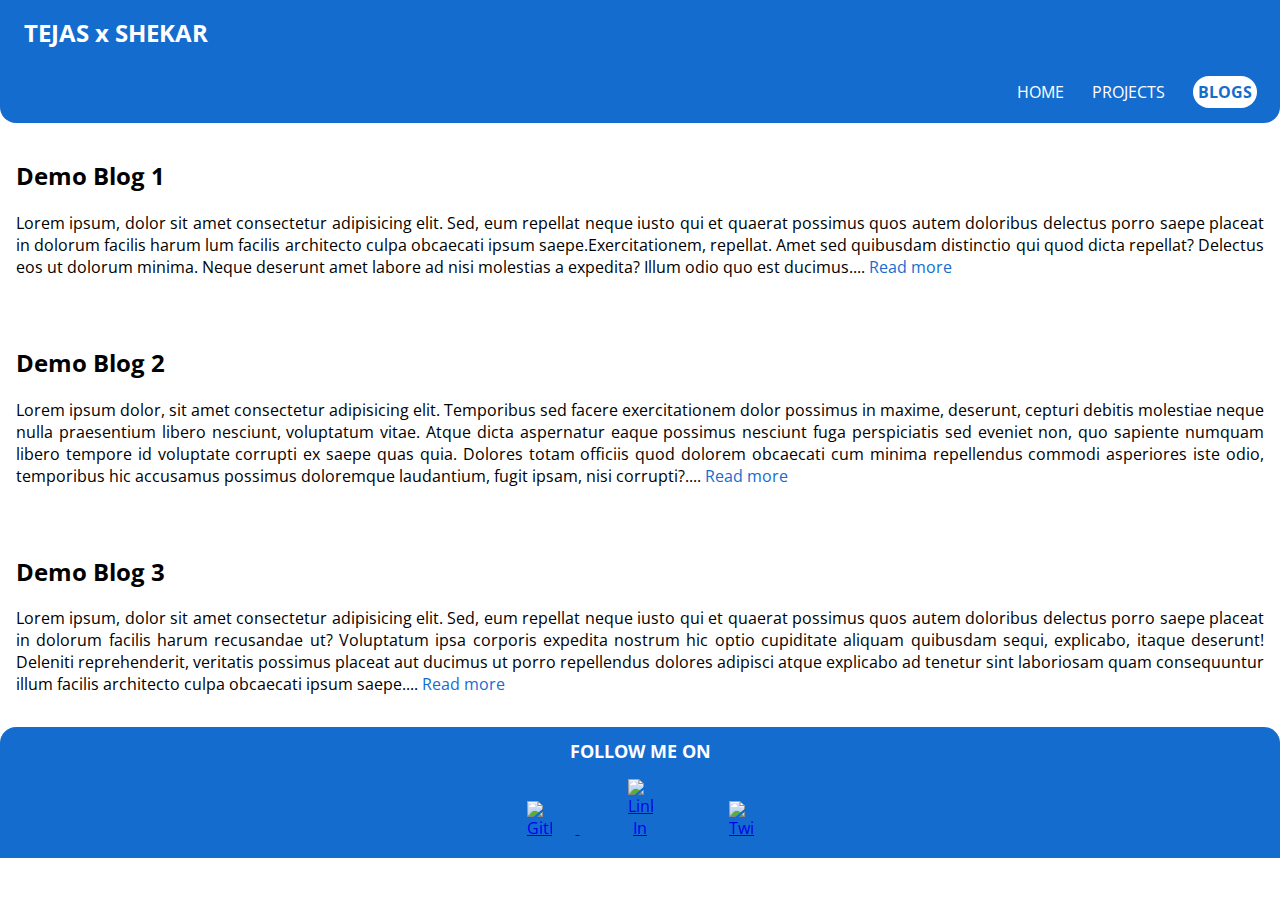
==== blogs.html @ 9a335fca "feat: added other pages and CSS" ====
<!DOCTYPE html>
<html lang="en">
<head>
        <meta charset="UTF-8">
        <meta http-equiv="X-UA-Compatible" content="IE=edge">
        <meta name="viewport" content="width=device-width, initial-scale=1.0">
        <title>Portfolio | Tejas</title>
        <link rel="apple-touch-icon" sizes="57x57" href="/images/favicon/apple-icon-57x57.png">
        <link rel="apple-touch-icon" sizes="60x60" href="/images/favicon/apple-icon-60x60.png">
        <link rel="apple-touch-icon" sizes="72x72" href="/images/favicon/apple-icon-72x72.png">
        <link rel="apple-touch-icon" sizes="76x76" href="/images/favicon/apple-icon-76x76.png">
        <link rel="apple-touch-icon" sizes="114x114" href="/images/favicon/apple-icon-114x114.png">
        <link rel="apple-touch-icon" sizes="120x120" href="/images/favicon/apple-icon-120x120.png">
        <link rel="apple-touch-icon" sizes="144x144" href="/images/favicon/apple-icon-144x144.png">
        <link rel="apple-touch-icon" sizes="152x152" href="/images/favicon/apple-icon-152x152.png">
        <link rel="apple-touch-icon" sizes="180x180" href="/images/favicon/apple-icon-180x180.png">
        <link rel="icon" type="image/png" sizes="192x192"  href="/images/favicon/android-icon-192x192.png">
        <link rel="icon" type="image/png" sizes="32x32" href="/images/favicon/favicon-32x32.png">
        <link rel="icon" type="image/png" sizes="96x96" href="/images/favicon/favicon-96x96.png">
        <link rel="icon" type="image/png" sizes="16x16" href="/images/favicon/favicon-16x16.png">
        <link rel="stylesheet" href="style.css">
    
</head>
<body>
    <nav>
        <div class="nav-div">
            <a class="nav-brand" href="/index.html">TEJAS x SHEKAR</a>
        </div>
        <ul class="nav-pills no-bullets ">
            <li class="li-inline"><a class="link" href="/">HOME</a></li>
            <li class="li-inline"><a class="link" href="/projects.html">PROJECTS</a></li>
            <li class="li-inline"><a class="link highlight" href="/blogs.html">BLOGS</a></li>
        </ul>
    </nav>
    <section>
        <h2>Demo Blog 1</a></h2>
        <p>Lorem ipsum, dolor sit amet consectetur adipisicing elit. Sed, eum repellat neque iusto qui et quaerat possimus quos autem doloribus delectus porro saepe placeat in dolorum facilis harum lum facilis architecto culpa obcaecati ipsum saepe.Exercitationem, repellat. Amet sed quibusdam distinctio qui quod dicta repellat? Delectus eos ut dolorum minima. Neque deserunt amet labore ad nisi molestias a expedita? Illum odio quo est ducimus.... <a class="link-readmore" href="">Read more</a></p>
    </section>
    <section class="container-ow">
        <h2>Demo Blog 2</a></h2>
        <p>Lorem ipsum dolor, sit amet consectetur adipisicing elit. Temporibus sed facere exercitationem dolor possimus in maxime, deserunt, cepturi debitis molestiae neque nulla praesentium libero nesciunt, voluptatum vitae. Atque dicta aspernatur eaque possimus nesciunt fuga perspiciatis sed eveniet non, quo sapiente numquam libero tempore id voluptate corrupti ex saepe quas quia. Dolores totam officiis quod dolorem obcaecati cum minima repellendus commodi asperiores iste odio, temporibus hic accusamus possimus doloremque laudantium, fugit ipsam, nisi corrupti?.... <a class="link-readmore" href="">Read more</a></p>
    </section>
    <section>
        <h2>Demo Blog 3</a></h2>
        <p>Lorem ipsum, dolor sit amet consectetur adipisicing elit. Sed, eum repellat neque iusto qui et quaerat possimus quos autem doloribus delectus porro saepe placeat in dolorum facilis harum recusandae ut? Voluptatum ipsa corporis expedita nostrum hic optio cupiditate aliquam quibusdam sequi, explicabo, itaque deserunt! Deleniti reprehenderit, veritatis possimus placeat aut ducimus ut porro repellendus dolores adipisci atque explicabo ad tenetur sint laboriosam quam consequuntur illum facilis architecto culpa obcaecati ipsum saepe.... <a class="link-readmore" href="">Read more</a></p>
    </section>
    <footer>
        <div class="f-header"> FOLLOW ME ON </div>
            <ul class="contact no-bullets">
                <li class="li-inline">
                    <a href="https://www.github.com/TejasShekar" target="_blank" alt="Github link">
                    <img class="contact-image" src="/images/github.svg" alt="GitHub">
                    </a>
                </li>
                <li class="li-inline">
                    <a href="https://www.linkedin.com/in/tejasbc" target="_blank" alt="Linked In link">
                    <img class="contact-image" src="/images/linkedin.svg" alt="Linked In"></a>
                </li>
                <li class="li-inline">
                    <a href="https://www.twitter.com/tejas_shekar" target="_blank" alt="Twitter link">
                    <img class="contact-image" src="/images/twitter.svg" alt="Twitter"></a>
                </li>
            </ul>
    </footer>
</body>
</html>
---- style.css ----
@import url('https://fonts.googleapis.com/css2?family=Open+Sans:wght@400;700&display=swap');

body{
    font-family: 'Open Sans', sans-serif;
    margin: 0rem;
    padding: 0rem;
}
nav{
    background-color: #156ccf;
    border-bottom-left-radius: 1rem;
    border-bottom-right-radius: 1rem;
    padding-bottom: 0.25rem;
}
.nav-div{
    padding: 1rem;
}
.nav-brand{
    font-size: 1.5rem;
    font-weight: bold;
    color: white;
    text-decoration: none;
    padding: 0.5rem;
}
.no-bullets{
    list-style: none;
    padding: 0rem 0.7rem;
    padding-inline-start: 0px;
}
.nav-pills{
    text-align: right;
}
.li-inline{
    display: inline;
    padding: 0rem 0.75rem;
}
.link{
    color: white;
    text-decoration: none;
}
.highlight{
    color: #156ccf;
    font-weight: bold;
    background-color: white;
    border-radius: 1rem;
    padding: 0.3rem;
}
.hero-img{
    max-width: 350px;
    padding: 2rem 2rem 0rem 0rem;
    display: block;
    margin: auto;
}
section{   
    padding: 1rem;
    margin: auto;
    text-align: justify;
    border: 1px #156ccf;
}
span{
    color: #156ccf;
    font-weight: bolder;
}
.link-primary{
    font-weight: bold;
    background-color: #156ccf;
    padding: 0.3rem 0.5rem;
    border-radius: 1rem ;
}
.link-secondary{
    font-weight: bold;
    border: 2px solid #156ccf;
    color: #156ccf;
    padding: 0.2rem 0.5rem;
    border-radius: 1rem ;
}
footer{
    background-color: #156ccf;
    border-top-left-radius: 1rem;
    border-top-right-radius: 1rem;
    padding: .7rem 0rem .2rem 0rem;
}
.f-header{
    text-align: center;
    color: white;
    font-size: large;
    font-weight: bold;
}
.contact{
    text-align: center;
    padding: 0rem;
}
.contact-image{
    max-width: 25px;
    display: center;
    padding: 0rem 1.5rem;
}
.link-readmore{
    text-decoration: none;
    color: #156ccf;
}
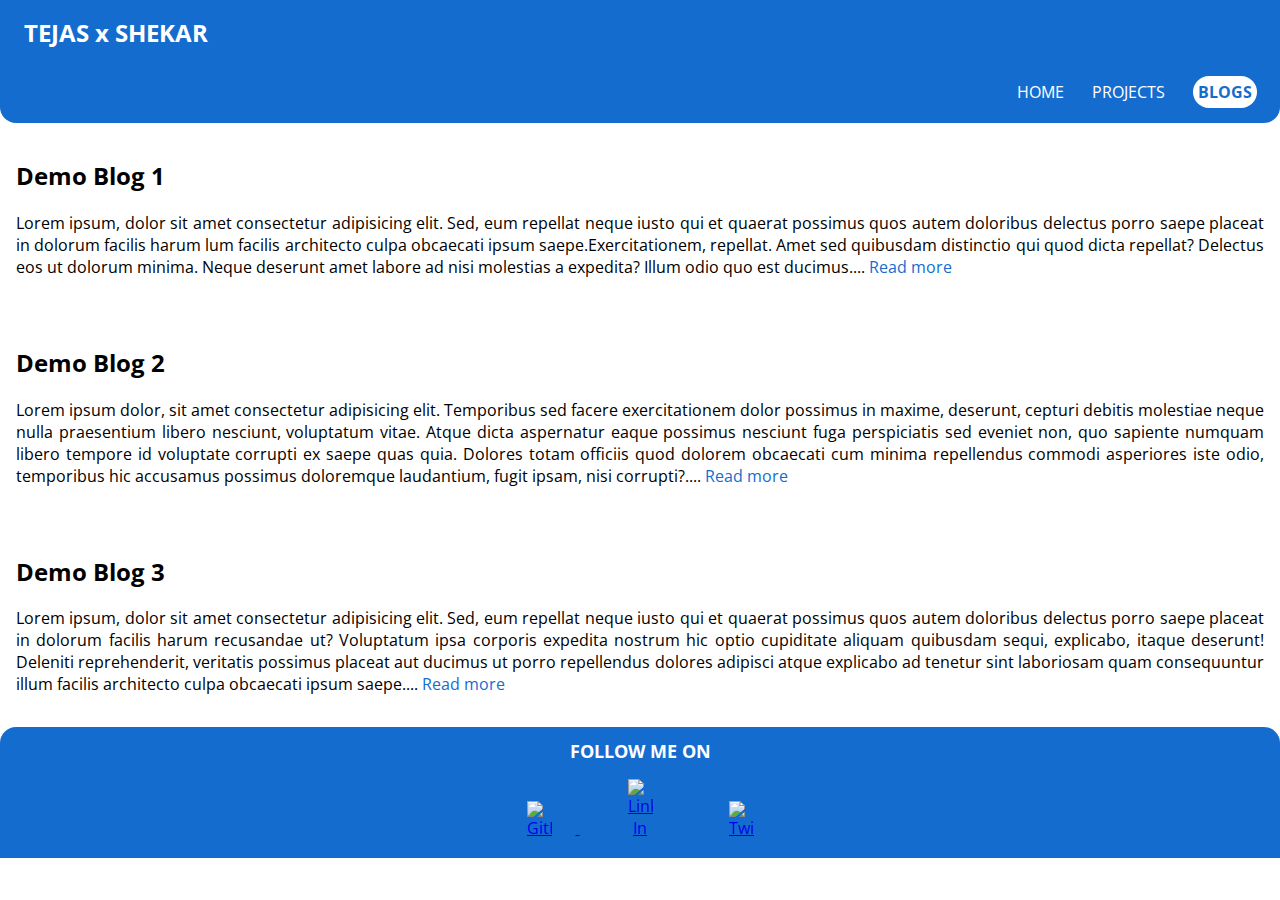
==== commit fa1f9abc: "refactor: moved CSS file" ====
--- a/blogs.html
+++ b/blogs.html
@@ -18,7 +18,7 @@
         <link rel="icon" type="image/png" sizes="32x32" href="/images/favicon/favicon-32x32.png">
         <link rel="icon" type="image/png" sizes="96x96" href="/images/favicon/favicon-96x96.png">
         <link rel="icon" type="image/png" sizes="16x16" href="/images/favicon/favicon-16x16.png">
-        <link rel="stylesheet" href="style.css">
+        <link rel="stylesheet" href="/css/style.css">
     
 </head>
 <body>
--- a/css/style.css
+++ b/css/style.css
@@ -0,0 +1,100 @@
+@import url('https://fonts.googleapis.com/css2?family=Open+Sans:wght@400;700&display=swap');
+
+body{
+    font-family: 'Open Sans', sans-serif;
+    margin: 0rem;
+    padding: 0rem;
+}
+nav{
+    background-color: #156ccf;
+    border-bottom-left-radius: 1rem;
+    border-bottom-right-radius: 1rem;
+    padding-bottom: 0.25rem;
+}
+.nav-div{
+    padding: 1rem;
+}
+.nav-brand{
+    font-size: 1.5rem;
+    font-weight: bold;
+    color: white;
+    text-decoration: none;
+    padding: 0.5rem;
+}
+.no-bullets{
+    list-style: none;
+    padding: 0rem 0.7rem;
+    padding-inline-start: 0px;
+}
+.nav-pills{
+    text-align: right;
+}
+.li-inline{
+    display: inline;
+    padding: 0rem 0.75rem;
+}
+.link{
+    color: white;
+    text-decoration: none;
+}
+.highlight{
+    color: #156ccf;
+    font-weight: bold;
+    background-color: white;
+    border-radius: 1rem;
+    padding: 0.3rem;
+}
+.hero-img{
+    max-width: 350px;
+    padding: 2rem 2rem 0rem 0rem;
+    display: block;
+    margin: auto;
+}
+section{   
+    padding: 1rem;
+    margin: auto;
+    text-align: justify;
+    border: 1px #156ccf;
+}
+span{
+    color: #156ccf;
+    font-weight: bolder;
+}
+.link-primary{
+    font-weight: bold;
+    background-color: #156ccf;
+    padding: 0.3rem 0.5rem;
+    border-radius: 1rem ;
+}
+.link-secondary{
+    font-weight: bold;
+    border: 2px solid #156ccf;
+    color: #156ccf;
+    padding: 0.2rem 0.5rem;
+    border-radius: 1rem ;
+}
+footer{
+    background-color: #156ccf;
+    border-top-left-radius: 1rem;
+    border-top-right-radius: 1rem;
+    padding: .7rem 0rem .2rem 0rem;
+}
+.f-header{
+    text-align: center;
+    color: white;
+    font-size: large;
+    font-weight: bold;
+}
+.contact{
+    text-align: center;
+    padding: 0rem;
+}
+.contact-image{
+    max-width: 25px;
+    display: center;
+    padding: 0rem 1.5rem;
+}
+.link-readmore{
+    text-decoration: none;
+    color: #156ccf;
+}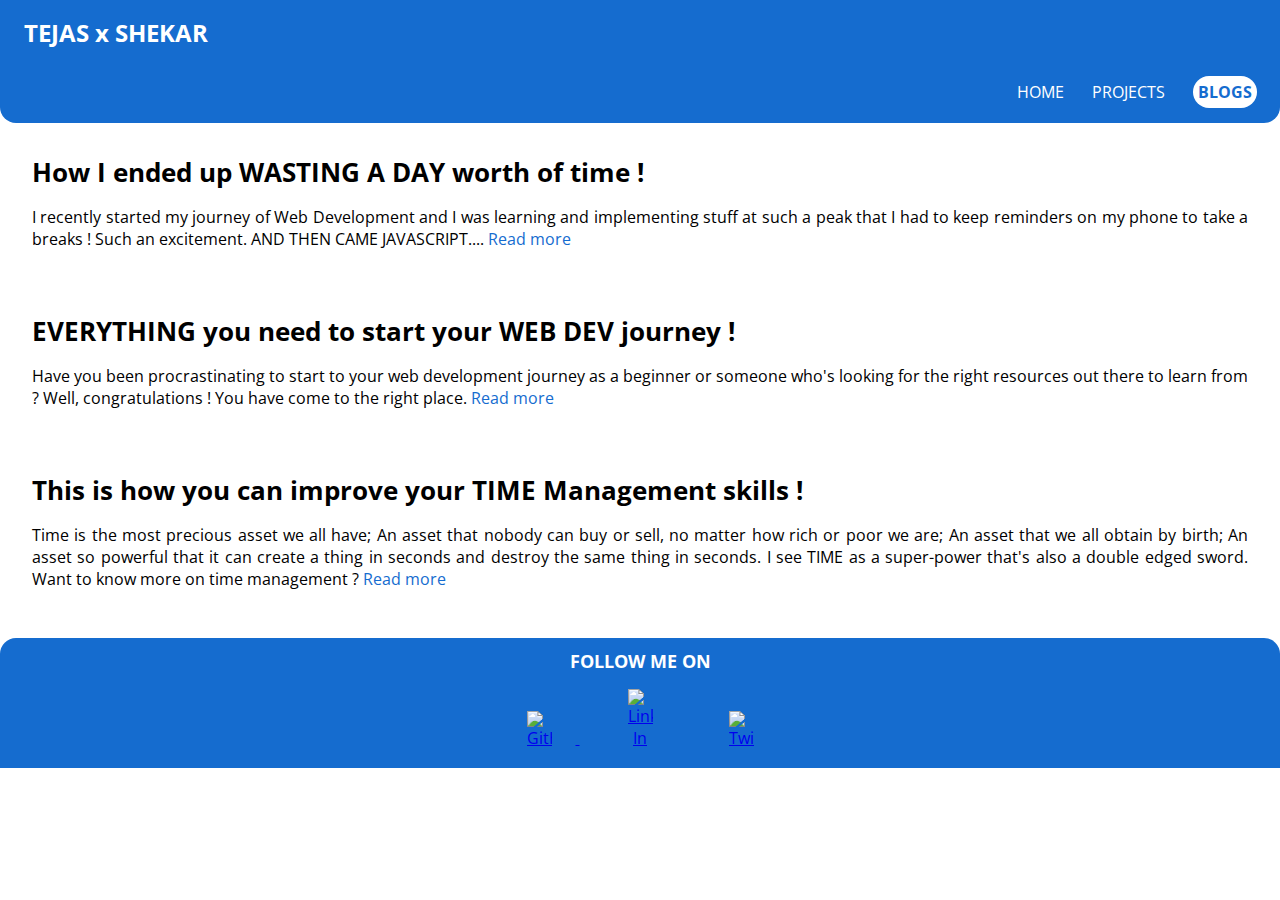
==== commit adb2b181: "Update blogs.html" ====
--- a/blogs.html
+++ b/blogs.html
@@ -1,66 +1,169 @@
 <!DOCTYPE html>
 <html lang="en">
-<head>
-        <meta charset="UTF-8">
-        <meta http-equiv="X-UA-Compatible" content="IE=edge">
-        <meta name="viewport" content="width=device-width, initial-scale=1.0">
-        <title>Portfolio | Tejas</title>
-        <link rel="apple-touch-icon" sizes="57x57" href="/images/favicon/apple-icon-57x57.png">
-        <link rel="apple-touch-icon" sizes="60x60" href="/images/favicon/apple-icon-60x60.png">
-        <link rel="apple-touch-icon" sizes="72x72" href="/images/favicon/apple-icon-72x72.png">
-        <link rel="apple-touch-icon" sizes="76x76" href="/images/favicon/apple-icon-76x76.png">
-        <link rel="apple-touch-icon" sizes="114x114" href="/images/favicon/apple-icon-114x114.png">
-        <link rel="apple-touch-icon" sizes="120x120" href="/images/favicon/apple-icon-120x120.png">
-        <link rel="apple-touch-icon" sizes="144x144" href="/images/favicon/apple-icon-144x144.png">
-        <link rel="apple-touch-icon" sizes="152x152" href="/images/favicon/apple-icon-152x152.png">
-        <link rel="apple-touch-icon" sizes="180x180" href="/images/favicon/apple-icon-180x180.png">
-        <link rel="icon" type="image/png" sizes="192x192"  href="/images/favicon/android-icon-192x192.png">
-        <link rel="icon" type="image/png" sizes="32x32" href="/images/favicon/favicon-32x32.png">
-        <link rel="icon" type="image/png" sizes="96x96" href="/images/favicon/favicon-96x96.png">
-        <link rel="icon" type="image/png" sizes="16x16" href="/images/favicon/favicon-16x16.png">
-        <link rel="stylesheet" href="/css/style.css">
-    
-</head>
-<body>
+  <head>
+    <meta charset="UTF-8" />
+    <meta http-equiv="X-UA-Compatible" content="IE=edge" />
+    <meta name="viewport" content="width=device-width, initial-scale=1.0" />
+    <title>Portfolio | Tejas</title>
+    <link
+      rel="apple-touch-icon"
+      sizes="57x57"
+      href="/images/favicon/apple-icon-57x57.png"
+    />
+    <link
+      rel="apple-touch-icon"
+      sizes="60x60"
+      href="/images/favicon/apple-icon-60x60.png"
+    />
+    <link
+      rel="apple-touch-icon"
+      sizes="72x72"
+      href="/images/favicon/apple-icon-72x72.png"
+    />
+    <link
+      rel="apple-touch-icon"
+      sizes="76x76"
+      href="/images/favicon/apple-icon-76x76.png"
+    />
+    <link
+      rel="apple-touch-icon"
+      sizes="114x114"
+      href="/images/favicon/apple-icon-114x114.png"
+    />
+    <link
+      rel="apple-touch-icon"
+      sizes="120x120"
+      href="/images/favicon/apple-icon-120x120.png"
+    />
+    <link
+      rel="apple-touch-icon"
+      sizes="144x144"
+      href="/images/favicon/apple-icon-144x144.png"
+    />
+    <link
+      rel="apple-touch-icon"
+      sizes="152x152"
+      href="/images/favicon/apple-icon-152x152.png"
+    />
+    <link
+      rel="apple-touch-icon"
+      sizes="180x180"
+      href="/images/favicon/apple-icon-180x180.png"
+    />
+    <link
+      rel="icon"
+      type="image/png"
+      sizes="192x192"
+      href="/images/favicon/android-icon-192x192.png"
+    />
+    <link
+      rel="icon"
+      type="image/png"
+      sizes="32x32"
+      href="/images/favicon/favicon-32x32.png"
+    />
+    <link
+      rel="icon"
+      type="image/png"
+      sizes="96x96"
+      href="/images/favicon/favicon-96x96.png"
+    />
+    <link
+      rel="icon"
+      type="image/png"
+      sizes="16x16"
+      href="/images/favicon/favicon-16x16.png"
+    />
+    <link rel="stylesheet" href="/css/style.css" />
+  </head>
+  <body>
     <nav>
-        <div class="nav-div">
-            <a class="nav-brand" href="/index.html">TEJAS x SHEKAR</a>
-        </div>
-        <ul class="nav-pills no-bullets ">
-            <li class="li-inline"><a class="link" href="/">HOME</a></li>
-            <li class="li-inline"><a class="link" href="/projects.html">PROJECTS</a></li>
-            <li class="li-inline"><a class="link highlight" href="/blogs.html">BLOGS</a></li>
-        </ul>
+      <div class="nav-div">
+        <a class="nav-brand" href="/index.html">TEJAS x SHEKAR</a>
+      </div>
+      <ul class="nav-pills no-bullets">
+        <li class="li-inline"><a class="link" href="/">HOME</a></li>
+        <li class="li-inline">
+          <a class="link" href="/projects.html">PROJECTS</a>
+        </li>
+        <li class="li-inline">
+          <a class="link highlight" href="/blogs.html">BLOGS</a>
+        </li>
+      </ul>
     </nav>
     <section>
-        <h2>Demo Blog 1</a></h2>
-        <p>Lorem ipsum, dolor sit amet consectetur adipisicing elit. Sed, eum repellat neque iusto qui et quaerat possimus quos autem doloribus delectus porro saepe placeat in dolorum facilis harum lum facilis architecto culpa obcaecati ipsum saepe.Exercitationem, repellat. Amet sed quibusdam distinctio qui quod dicta repellat? Delectus eos ut dolorum minima. Neque deserunt amet labore ad nisi molestias a expedita? Illum odio quo est ducimus.... <a class="link-readmore" href="">Read more</a></p>
+      <h2>How I ended up WASTING A DAY worth of time !</h2>
+      <p>
+        I recently started my journey of Web Development and I was learning and
+        implementing stuff at such a peak that I had to keep reminders on my
+        phone to take a breaks ! Such an excitement. AND THEN CAME
+        JAVASCRIPT....
+        <a
+          class="link-readmore"
+          href="https://tejas01.hashnode.dev/how-i-ended-up-wasting-a-day-worth-of-time"
+          target="_blank"
+          >Read more</a
+        >
+      </p>
     </section>
     <section class="container-ow">
-        <h2>Demo Blog 2</a></h2>
-        <p>Lorem ipsum dolor, sit amet consectetur adipisicing elit. Temporibus sed facere exercitationem dolor possimus in maxime, deserunt, cepturi debitis molestiae neque nulla praesentium libero nesciunt, voluptatum vitae. Atque dicta aspernatur eaque possimus nesciunt fuga perspiciatis sed eveniet non, quo sapiente numquam libero tempore id voluptate corrupti ex saepe quas quia. Dolores totam officiis quod dolorem obcaecati cum minima repellendus commodi asperiores iste odio, temporibus hic accusamus possimus doloremque laudantium, fugit ipsam, nisi corrupti?.... <a class="link-readmore" href="">Read more</a></p>
+        <h2>EVERYTHING you need to start your WEB DEV journey !</h2>
+        <p>
+            Have you been procrastinating to start to your web development journey as a beginner or someone who's looking for the right resources out there to learn from ? Well, congratulations ! You have come to the right place.
+          <a
+            class="link-readmore"
+            href="https://tejas01.hashnode.dev/everything-you-need-to-start-your-web-dev-journey"
+            target="_blank"
+            >Read more</a
+          >
+        </p>
     </section>
     <section>
-        <h2>Demo Blog 3</a></h2>
-        <p>Lorem ipsum, dolor sit amet consectetur adipisicing elit. Sed, eum repellat neque iusto qui et quaerat possimus quos autem doloribus delectus porro saepe placeat in dolorum facilis harum recusandae ut? Voluptatum ipsa corporis expedita nostrum hic optio cupiditate aliquam quibusdam sequi, explicabo, itaque deserunt! Deleniti reprehenderit, veritatis possimus placeat aut ducimus ut porro repellendus dolores adipisci atque explicabo ad tenetur sint laboriosam quam consequuntur illum facilis architecto culpa obcaecati ipsum saepe.... <a class="link-readmore" href="">Read more</a></p>
+        <h2>This is how you can improve your TIME Management skills !</h2>
+        <p>
+            Time is the most precious asset we all have; An asset that nobody can buy or sell, no matter how rich or poor we are; An asset that we all obtain by birth; An asset so powerful that it can create a thing in seconds and destroy the same thing in seconds. I see TIME as a super-power that's also a double edged sword. Want to know more on time management ? 
+          <a
+            class="link-readmore"
+            href="https://tejas01.hashnode.dev/this-is-how-you-can-improve-your-time-management-skills"
+            target="_blank"
+            >Read more</a
+          >
+        </p>
     </section>
     <footer>
-        <div class="f-header"> FOLLOW ME ON </div>
-            <ul class="contact no-bullets">
-                <li class="li-inline">
-                    <a href="https://www.github.com/TejasShekar" target="_blank" alt="Github link">
-                    <img class="contact-image" src="/images/github.svg" alt="GitHub">
-                    </a>
-                </li>
-                <li class="li-inline">
-                    <a href="https://www.linkedin.com/in/tejasbc" target="_blank" alt="Linked In link">
-                    <img class="contact-image" src="/images/linkedin.svg" alt="Linked In"></a>
-                </li>
-                <li class="li-inline">
-                    <a href="https://www.twitter.com/tejas_shekar" target="_blank" alt="Twitter link">
-                    <img class="contact-image" src="/images/twitter.svg" alt="Twitter"></a>
-                </li>
-            </ul>
+      <div class="f-header">FOLLOW ME ON</div>
+      <ul class="contact no-bullets">
+        <li class="li-inline">
+          <a
+            href="https://www.github.com/TejasShekar"
+            target="_blank"
+            alt="Github link"
+          >
+            <img class="contact-image" src="/images/github.svg" alt="GitHub" />
+          </a>
+        </li>
+        <li class="li-inline">
+          <a
+            href="https://www.linkedin.com/in/tejasbc"
+            target="_blank"
+            alt="Linked In link"
+          >
+            <img
+              class="contact-image"
+              src="/images/linkedin.svg"
+              alt="Linked In"
+          /></a>
+        </li>
+        <li class="li-inline">
+          <a
+            href="https://www.twitter.com/tejas_shekar"
+            target="_blank"
+            alt="Twitter link"
+          >
+            <img class="contact-image" src="/images/twitter.svg" alt="Twitter"
+          /></a>
+        </li>
+      </ul>
     </footer>
-</body>
-</html>+  </body>
+</html>
--- a/css/style.css
+++ b/css/style.css
@@ -1,12 +1,21 @@
 @import url('https://fonts.googleapis.com/css2?family=Open+Sans:wght@400;700&display=swap');
 
+:root{
+    --primary-color: #156ccf;
+}
 body{
     font-family: 'Open Sans', sans-serif;
     margin: 0rem;
     padding: 0rem;
 }
+h1, h2, p {
+    margin: 1rem;
+}
+h2 {
+    font-size: 1.6rem;
+}
 nav{
-    background-color: #156ccf;
+    background-color: var(--primary-color);
     border-bottom-left-radius: 1rem;
     border-bottom-right-radius: 1rem;
     padding-bottom: 0.25rem;
@@ -38,14 +47,14 @@
     text-decoration: none;
 }
 .highlight{
-    color: #156ccf;
+    color: var(--primary-color);
     font-weight: bold;
     background-color: white;
     border-radius: 1rem;
     padding: 0.3rem;
 }
 .hero-img{
-    max-width: 350px;
+    max-width: 500px;
     padding: 2rem 2rem 0rem 0rem;
     display: block;
     margin: auto;
@@ -54,30 +63,33 @@
     padding: 1rem;
     margin: auto;
     text-align: justify;
-    border: 1px #156ccf;
+    border: 1px var(--primary-color);
 }
 span{
-    color: #156ccf;
+    color: var(--primary-color);
     font-weight: bolder;
 }
 .link-primary{
     font-weight: bold;
-    background-color: #156ccf;
+    background-color: var(--primary-color);
     padding: 0.3rem 0.5rem;
     border-radius: 1rem ;
+    margin: 0rem 0rem 0rem 1rem;
 }
 .link-secondary{
     font-weight: bold;
-    border: 2px solid #156ccf;
-    color: #156ccf;
+    border: 2px solid var(--primary-color);
+    color: var(--primary-color);
     padding: 0.2rem 0.5rem;
     border-radius: 1rem ;
+    margin: 0rem 0rem 0rem 1rem;
 }
 footer{
-    background-color: #156ccf;
+    background-color: var(--primary-color);
     border-top-left-radius: 1rem;
     border-top-right-radius: 1rem;
     padding: .7rem 0rem .2rem 0rem;
+    margin-top: 1rem;
 }
 .f-header{
     text-align: center;
@@ -96,5 +108,12 @@
 }
 .link-readmore{
     text-decoration: none;
-    color: #156ccf;
+    color: var(--primary-color);
+}
+
+/* Media Queries */
+@media(max-width: 768px){
+    .hero-img{
+        max-width: 350px;
+    }
 }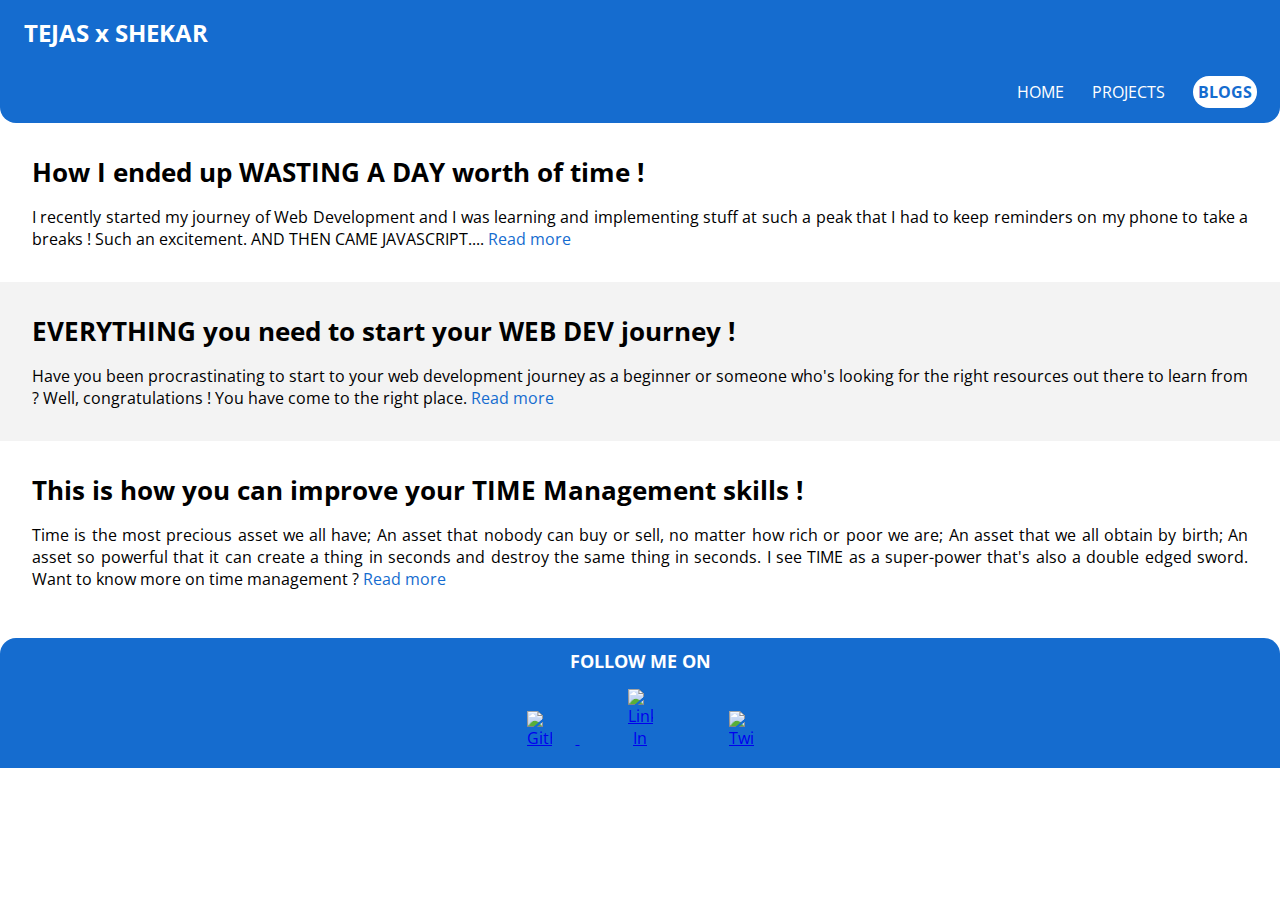
==== commit b4080d4d: "refactor with prettier" ====
--- a/blogs.html
+++ b/blogs.html
@@ -107,28 +107,36 @@
       </p>
     </section>
     <section class="container-ow">
-        <h2>EVERYTHING you need to start your WEB DEV journey !</h2>
-        <p>
-            Have you been procrastinating to start to your web development journey as a beginner or someone who's looking for the right resources out there to learn from ? Well, congratulations ! You have come to the right place.
-          <a
-            class="link-readmore"
-            href="https://tejas01.hashnode.dev/everything-you-need-to-start-your-web-dev-journey"
-            target="_blank"
-            >Read more</a
-          >
-        </p>
+      <h2>EVERYTHING you need to start your WEB DEV journey !</h2>
+      <p>
+        Have you been procrastinating to start to your web development journey
+        as a beginner or someone who's looking for the right resources out there
+        to learn from ? Well, congratulations ! You have come to the right
+        place.
+        <a
+          class="link-readmore"
+          href="https://tejas01.hashnode.dev/everything-you-need-to-start-your-web-dev-journey"
+          target="_blank"
+          >Read more</a
+        >
+      </p>
     </section>
     <section>
-        <h2>This is how you can improve your TIME Management skills !</h2>
-        <p>
-            Time is the most precious asset we all have; An asset that nobody can buy or sell, no matter how rich or poor we are; An asset that we all obtain by birth; An asset so powerful that it can create a thing in seconds and destroy the same thing in seconds. I see TIME as a super-power that's also a double edged sword. Want to know more on time management ? 
-          <a
-            class="link-readmore"
-            href="https://tejas01.hashnode.dev/this-is-how-you-can-improve-your-time-management-skills"
-            target="_blank"
-            >Read more</a
-          >
-        </p>
+      <h2>This is how you can improve your TIME Management skills !</h2>
+      <p>
+        Time is the most precious asset we all have; An asset that nobody can
+        buy or sell, no matter how rich or poor we are; An asset that we all
+        obtain by birth; An asset so powerful that it can create a thing in
+        seconds and destroy the same thing in seconds. I see TIME as a
+        super-power that's also a double edged sword. Want to know more on time
+        management ?
+        <a
+          class="link-readmore"
+          href="https://tejas01.hashnode.dev/this-is-how-you-can-improve-your-time-management-skills"
+          target="_blank"
+          >Read more</a
+        >
+      </p>
     </section>
     <footer>
       <div class="f-header">FOLLOW ME ON</div>
--- a/css/style.css
+++ b/css/style.css
@@ -1,119 +1,124 @@
-@import url('https://fonts.googleapis.com/css2?family=Open+Sans:wght@400;700&display=swap');
+@import url("https://fonts.googleapis.com/css2?family=Open+Sans:wght@400;700&display=swap");
 
-:root{
-    --primary-color: #156ccf;
+:root {
+  --primary-color: #156ccf;
 }
-body{
-    font-family: 'Open Sans', sans-serif;
-    margin: 0rem;
-    padding: 0rem;
+body {
+  font-family: "Open Sans", sans-serif;
+  margin: 0rem;
+  padding: 0rem;
 }
-h1, h2, p {
-    margin: 1rem;
+h1,
+h2,
+p {
+  margin: 1rem;
 }
 h2 {
-    font-size: 1.6rem;
+  font-size: 1.6rem;
 }
-nav{
-    background-color: var(--primary-color);
-    border-bottom-left-radius: 1rem;
-    border-bottom-right-radius: 1rem;
-    padding-bottom: 0.25rem;
+nav {
+  background-color: var(--primary-color);
+  border-bottom-left-radius: 1rem;
+  border-bottom-right-radius: 1rem;
+  padding-bottom: 0.25rem;
 }
-.nav-div{
-    padding: 1rem;
+.nav-div {
+  padding: 1rem;
 }
-.nav-brand{
-    font-size: 1.5rem;
-    font-weight: bold;
-    color: white;
-    text-decoration: none;
-    padding: 0.5rem;
+.nav-brand {
+  font-size: 1.5rem;
+  font-weight: bold;
+  color: white;
+  text-decoration: none;
+  padding: 0.5rem;
 }
-.no-bullets{
-    list-style: none;
-    padding: 0rem 0.7rem;
-    padding-inline-start: 0px;
+.no-bullets {
+  list-style: none;
+  padding: 0rem 0.7rem;
+  padding-inline-start: 0px;
 }
-.nav-pills{
-    text-align: right;
+.nav-pills {
+  text-align: right;
 }
-.li-inline{
-    display: inline;
-    padding: 0rem 0.75rem;
+.li-inline {
+  display: inline;
+  padding: 0rem 0.75rem;
 }
-.link{
-    color: white;
-    text-decoration: none;
+.link {
+  color: white;
+  text-decoration: none;
 }
-.highlight{
-    color: var(--primary-color);
-    font-weight: bold;
-    background-color: white;
-    border-radius: 1rem;
-    padding: 0.3rem;
+.highlight {
+  color: var(--primary-color);
+  font-weight: bold;
+  background-color: white;
+  border-radius: 1rem;
+  padding: 0.3rem;
 }
-.hero-img{
-    max-width: 500px;
-    padding: 2rem 2rem 0rem 0rem;
-    display: block;
-    margin: auto;
+.hero-img {
+  max-width: 500px;
+  padding: 2rem 2rem 0rem 0rem;
+  display: block;
+  margin: auto;
 }
-section{   
-    padding: 1rem;
-    margin: auto;
-    text-align: justify;
-    border: 1px var(--primary-color);
+section {
+  padding: 1rem;
+  margin: auto;
+  text-align: justify;
+  border: 1px var(--primary-color);
 }
-span{
-    color: var(--primary-color);
-    font-weight: bolder;
+span {
+  color: var(--primary-color);
+  font-weight: bolder;
 }
-.link-primary{
-    font-weight: bold;
-    background-color: var(--primary-color);
-    padding: 0.3rem 0.5rem;
-    border-radius: 1rem ;
-    margin: 0rem 0rem 0rem 1rem;
+.container-ow {
+  background-color: rgb(243, 243, 243);
 }
-.link-secondary{
-    font-weight: bold;
-    border: 2px solid var(--primary-color);
-    color: var(--primary-color);
-    padding: 0.2rem 0.5rem;
-    border-radius: 1rem ;
-    margin: 0rem 0rem 0rem 1rem;
+.link-primary {
+  font-weight: bold;
+  background-color: var(--primary-color);
+  padding: 0.3rem 0.5rem;
+  border-radius: 1rem;
+  margin: 0rem 0rem 0rem 1rem;
 }
-footer{
-    background-color: var(--primary-color);
-    border-top-left-radius: 1rem;
-    border-top-right-radius: 1rem;
-    padding: .7rem 0rem .2rem 0rem;
-    margin-top: 1rem;
+.link-secondary {
+  font-weight: bold;
+  border: 2px solid var(--primary-color);
+  color: var(--primary-color);
+  padding: 0.2rem 0.5rem;
+  border-radius: 1rem;
+  margin: 0rem 0rem 0rem 1rem;
 }
-.f-header{
-    text-align: center;
-    color: white;
-    font-size: large;
-    font-weight: bold;
+footer {
+  background-color: var(--primary-color);
+  border-top-left-radius: 1rem;
+  border-top-right-radius: 1rem;
+  padding: 0.7rem 0rem 0.2rem 0rem;
+  margin-top: 1rem;
 }
-.contact{
-    text-align: center;
-    padding: 0rem;
+.f-header {
+  text-align: center;
+  color: white;
+  font-size: large;
+  font-weight: bold;
 }
-.contact-image{
-    max-width: 25px;
-    display: center;
-    padding: 0rem 1.5rem;
+.contact {
+  text-align: center;
+  padding: 0rem;
 }
-.link-readmore{
-    text-decoration: none;
-    color: var(--primary-color);
+.contact-image {
+  max-width: 25px;
+  display: center;
+  padding: 0rem 1.5rem;
+}
+.link-readmore {
+  text-decoration: none;
+  color: var(--primary-color);
 }
 
 /* Media Queries */
-@media(max-width: 768px){
-    .hero-img{
-        max-width: 350px;
-    }
-}+@media (max-width: 768px) {
+  .hero-img {
+    max-width: 350px;
+  }
+}
